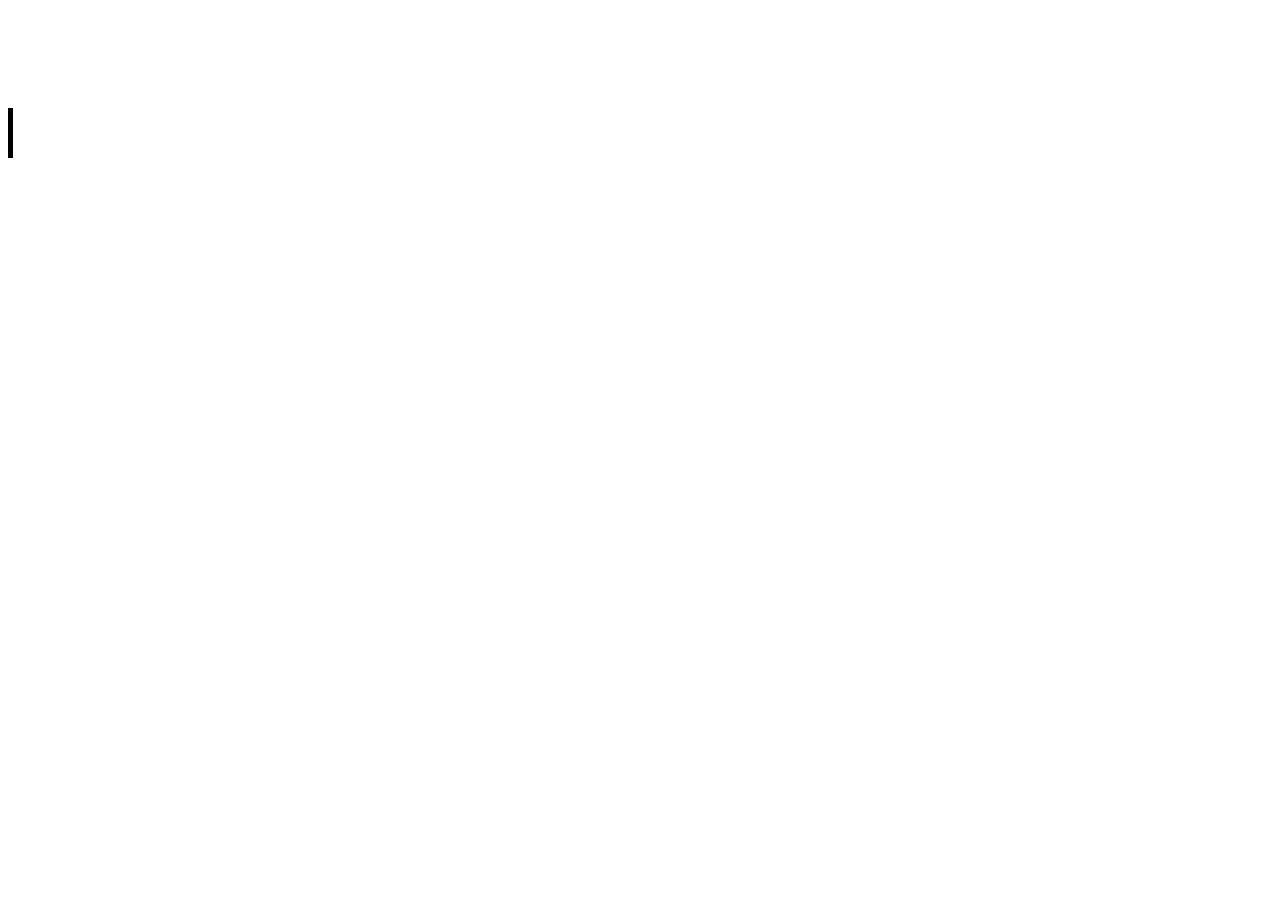
==== test.html @ f8caccda "линии работают правильно" ====
<!DOCTYPE html>
<html lang="en">
<head>
    <meta charset="UTF-8">
    <meta http-equiv="X-UA-Compatible" content="IE=edge">
    <meta name="viewport" content="width=device-width, initial-scale=1.0">
    <title>Document</title>
</head>
<body>
    <canvas class="canvasvertical"></canvas>
    <script src="./test.js"></script>
</body>
</html>
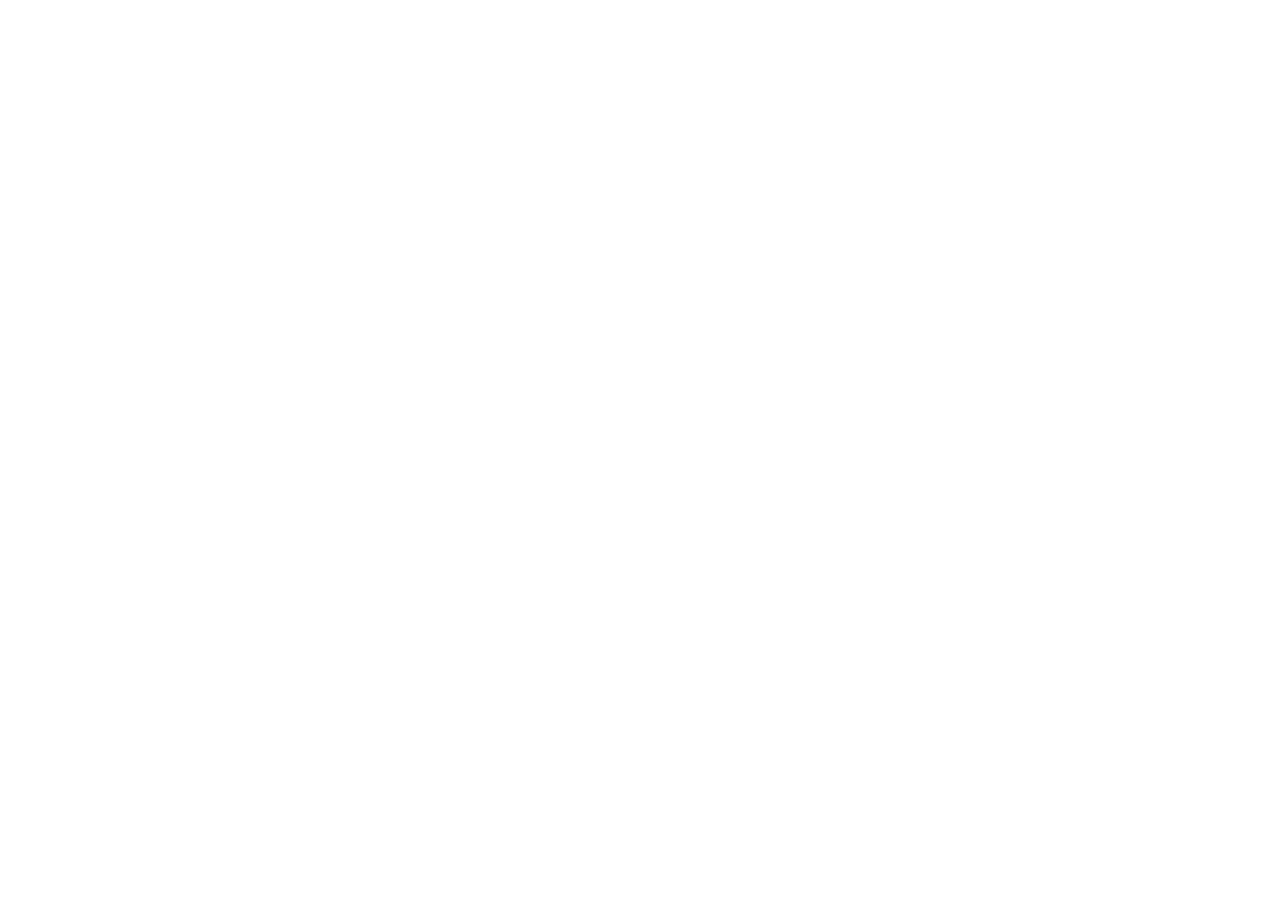
==== commit 444f1f51: "всё испорчено. абсолютная позиционирование не работает" ====
--- a/test.html
+++ b/test.html
@@ -7,7 +7,7 @@
     <title>Document</title>
 </head>
 <body>
-    <canvas class="canvasvertical"></canvas>
+    
     <script src="./test.js"></script>
 </body>
 </html>